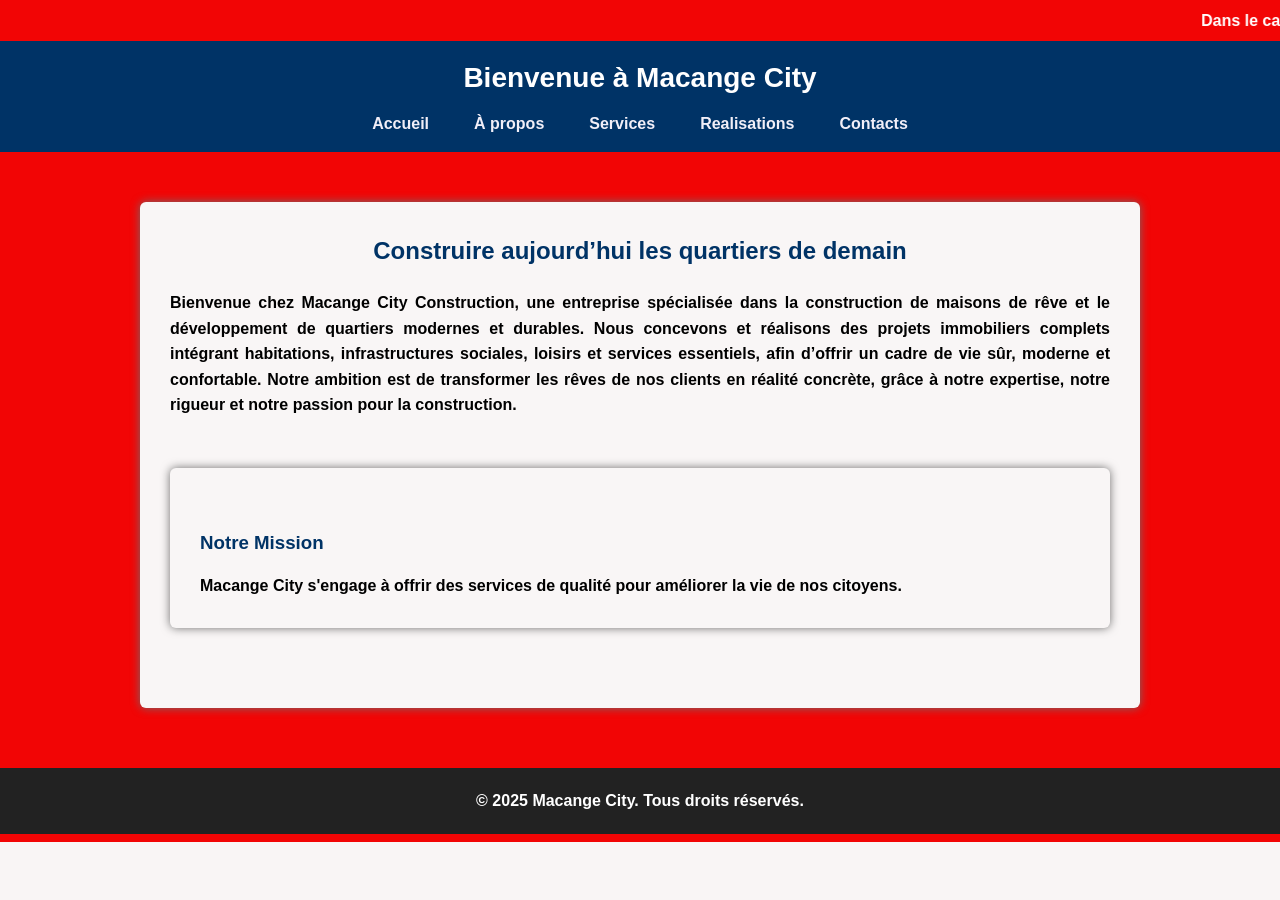
==== index.html @ 3fd9ee54 "Add files via upload" ====
<!DOCTYPE html>
<html lang="fr">
    <head>
        <meta charset="UTF-8">
        <title>Macange City Construction</title>
        <link rel="stylesheet" href="index.css"> 
    <body>
        <!-- Bande roulante-->
         <div class="marquee"> 
            <marquee behavior="scroll" direction="left" scrollamount="6">
                Dans le cadre de notre nouveau projets Goat City, Macange City Construction vous invites à fait partie des 200 personnes à être habitants dans la cité et beneficié des nouveaux avantages. Rejoignez-nous pour bâtir l'avenir ensemble !
            </marquee>
        <!-- Menu horizontal-->   
        <header class="navbar">
            <h1>Bienvenue à Macange City</h1>
               <nav>  
                  <ul>
                    <li><a href="index.html">Accueil</a></li>
                    <li><a href="apropos.html">À propos</a></li>
                    <li><a href="services.html">Services</a></li>
                    <li><a href="realisations.html">Realisations</a></li>
                    <li><a href="contact.html">Contacts</a></li>
                </ul>
               </nav>
            </header>
        <section class="hero">
                <h2>Construire aujourd’hui les quartiers de demain</h2>
                    <p>Bienvenue chez Macange City Construction, une entreprise spécialisée dans la construction de maisons de rêve et le développement de quartiers modernes et durables.
                Nous concevons et réalisons des projets immobiliers complets intégrant habitations, infrastructures sociales, loisirs et services essentiels, afin d’offrir un cadre de vie sûr, moderne et confortable.
                Notre ambition est de transformer les rêves de nos clients en réalité concrète, grâce à notre expertise, notre rigueur et notre passion pour la construction. </p>
            <section class="hero">
                <h3>Notre Mission</h3>
                    <p>Macange City s'engage à offrir des services de qualité pour améliorer la vie de nos citoyens.</p>
            </section>
        </section>
        <footer>
            <p>&copy; 2025 Macange City. Tous droits réservés.</p>
        </footer>
    </body>
</html>
---- index.css ----
/* =========================
   RESET GÉNÉRAL
========================= */
* {
    margin: 0;
    padding: 0;
    box-sizing: border-box;
}

body {
    font-family: Arial, Helvetica, sans-serif;
    background-color: #f9f5f5;
    color: #010101;
    line-height: 1.6;
}

/* =========================
   BANDE ROULANTE
========================= */
.marquee {
    width: 100%;
    background-color: #f20505;
    color: #fff;
    padding: 8px 0;
    font-weight: bold;
}

/* =========================
   MENU HORIZONTAL
========================= */
.navbar {
    background-color: #003366;
    color: white;
    padding: 15px 40px;
    text-align: center;
}

.navbar h1 {
    margin-bottom: 10px;
    font-size: 28px;
}

/* Menu */
.navbar nav ul {
    list-style: none;
    display: flex;
    justify-content: center;
    gap: 25px;
}

.navbar nav ul li a {
    text-decoration: none;
    color: rgb(241, 239, 248);
    font-weight: bold;
    padding: 6px 10px;
}

.navbar nav ul li a:hover {
    background-color: #ffffff;
    color: #003366;
    border-radius: 4px;
}

/* =========================
   SECTION PRINCIPALE
========================= */
.hero {
    max-width: 1000px;
    margin: 50px auto;
    padding: 30px;
    background-color: rgb(249, 246, 246);
    border-radius: 6px;
    box-shadow: 0 0 10px rgb(111, 110, 110);
}

/* Titres */
.hero h2 {
    text-align: center;
    color: #003366;
    margin-bottom: 20px;
}

.hero h3 {
    margin-top: 30px;
    color: #003366;
}

/* Paragraphes */
.hero p {
    text-align: justify;
    margin-top: 15px;
    color: #000000;
}

/* =========================
   FOOTER
========================= */
footer {
    background-color: #222;
    color: white;
    text-align: center;
    padding: 20px;
    margin-top: 60px;
}
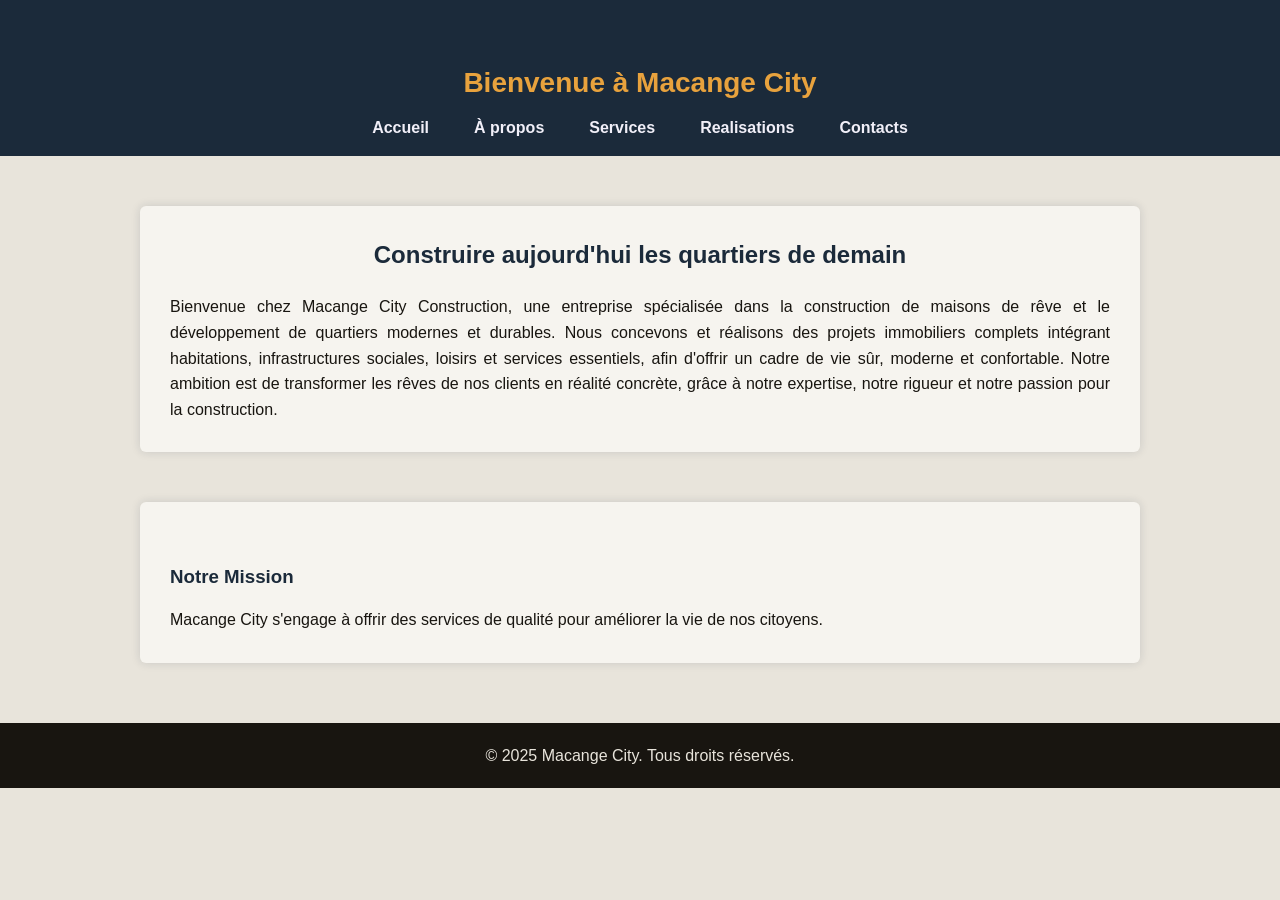
==== commit deab48f6: "Add files via upload mise à jour design + corrections" ====
--- a/index.html
+++ b/index.html
@@ -1,40 +1,49 @@
-<!DOCTYPE html>
-<html lang="fr">
-    <head>
-        <meta charset="UTF-8">
-        <title>Macange City Construction</title>
-        <link rel="stylesheet" href="index.css"> 
-    <body>
-        <!-- Bande roulante-->
-         <div class="marquee"> 
-            <marquee behavior="scroll" direction="left" scrollamount="6">
-                Dans le cadre de notre nouveau projets Goat City, Macange City Construction vous invites à fait partie des 200 personnes à être habitants dans la cité et beneficié des nouveaux avantages. Rejoignez-nous pour bâtir l'avenir ensemble !
-            </marquee>
-        <!-- Menu horizontal-->   
-        <header class="navbar">
-            <h1>Bienvenue à Macange City</h1>
-               <nav>  
-                  <ul>
-                    <li><a href="index.html">Accueil</a></li>
-                    <li><a href="apropos.html">À propos</a></li>
-                    <li><a href="services.html">Services</a></li>
-                    <li><a href="realisations.html">Realisations</a></li>
-                    <li><a href="contact.html">Contacts</a></li>
-                </ul>
-               </nav>
-            </header>
-        <section class="hero">
-                <h2>Construire aujourd’hui les quartiers de demain</h2>
-                    <p>Bienvenue chez Macange City Construction, une entreprise spécialisée dans la construction de maisons de rêve et le développement de quartiers modernes et durables.
-                Nous concevons et réalisons des projets immobiliers complets intégrant habitations, infrastructures sociales, loisirs et services essentiels, afin d’offrir un cadre de vie sûr, moderne et confortable.
-                Notre ambition est de transformer les rêves de nos clients en réalité concrète, grâce à notre expertise, notre rigueur et notre passion pour la construction. </p>
-            <section class="hero">
-                <h3>Notre Mission</h3>
-                    <p>Macange City s'engage à offrir des services de qualité pour améliorer la vie de nos citoyens.</p>
-            </section>
-        </section>
-        <footer>
-            <p>&copy; 2025 Macange City. Tous droits réservés.</p>
-        </footer>
-    </body>
-</html>+<!DOCTYPE html>
+<html lang="fr">
+<head>
+    <meta charset="UTF-8">
+    <meta name="viewport" content="width=device-width, initial-scale=1.0">
+    <title>Macange City Construction</title>
+    <link rel="stylesheet" href="style.css">
+</head>
+<body>
+
+    <!-- Bande roulante -->
+    <div class="marquee">
+        <div class="marquee-track">
+            Dans le cadre de notre nouveau projet Goat City, Macange City Construction vous invite à faire partie des 200 personnes à être habitants dans la cité et bénéficier des nouveaux avantages. Rejoignez-nous pour bâtir l'avenir ensemble !
+        </div>
+    </div>
+
+    <!-- Menu horizontal -->
+    <header class="navbar">
+        <h1>Bienvenue à Macange City</h1>
+        <nav>
+            <ul>
+                <li><a href="index.html">Accueil</a></li>
+                <li><a href="apropos.html">À propos</a></li>
+                <li><a href="services.html">Services</a></li>
+                <li><a href="realisations.html">Realisations</a></li>
+                <li><a href="contact.html">Contacts</a></li>
+            </ul>
+        </nav>
+    </header>
+
+    <section class="hero">
+        <h2>Construire aujourd'hui les quartiers de demain</h2>
+        <p>Bienvenue chez Macange City Construction, une entreprise spécialisée dans la construction de maisons de rêve et le développement de quartiers modernes et durables.
+        Nous concevons et réalisons des projets immobiliers complets intégrant habitations, infrastructures sociales, loisirs et services essentiels, afin d'offrir un cadre de vie sûr, moderne et confortable.
+        Notre ambition est de transformer les rêves de nos clients en réalité concrète, grâce à notre expertise, notre rigueur et notre passion pour la construction.</p>
+    </section>
+
+    <section class="hero">
+        <h3>Notre Mission</h3>
+        <p>Macange City s'engage à offrir des services de qualité pour améliorer la vie de nos citoyens.</p>
+    </section>
+
+    <footer>
+        <p>&copy; 2025 Macange City. Tous droits réservés.</p>
+    </footer>
+
+</body>
+</html>
--- a/style.css
+++ b/style.css
@@ -0,0 +1,267 @@
+/* =========================
+   RESET GÉNÉRAL
+========================= */
+* {
+    margin: 0;
+    padding: 0;
+    box-sizing: border-box;
+}
+
+body {
+    font-family: Arial, Helvetica, sans-serif;
+    background-color: #E8E4DB;
+    color: #181510;
+    line-height: 1.6;
+}
+
+/* =========================
+   BANDE ROULANTE
+========================= */
+.marquee {
+    width: 100%;
+    background-color: #1B2A3A;
+    color: #E8A23D;
+    padding: 10px 0;
+    font-weight: bold;
+    overflow: hidden;
+    white-space: nowrap;
+    position: relative;
+}
+
+.marquee-track {
+    display: inline-block;
+    padding-left: 100%;
+    animation: marquee-scroll 22s linear infinite;
+}
+
+@keyframes marquee-scroll {
+    from { transform: translateX(0); }
+    to   { transform: translateX(-100%); }
+}
+
+/* =========================
+   MENU HORIZONTAL
+========================= */
+.navbar {
+    background-color: #1B2A3A;
+    color: white;
+    padding: 15px 40px;
+    text-align: center;
+}
+
+.navbar h1 {
+    margin-bottom: 10px;
+    font-size: 28px;
+    color: #E8A23D;
+}
+
+/* Menu */
+.navbar nav ul {
+    list-style: none;
+    display: flex;
+    justify-content: center;
+    flex-wrap: wrap;
+    gap: 25px;
+}
+
+.navbar nav ul li a {
+    text-decoration: none;
+    color: rgb(241, 239, 248);
+    font-weight: bold;
+    padding: 6px 10px;
+}
+
+.navbar nav ul li a:hover {
+    background-color: #E8A23D;
+    color: #1B2A3A;
+    border-radius: 4px;
+}
+
+/* =========================
+   SECTION PRINCIPALE
+========================= */
+.hero {
+    max-width: 1000px;
+    margin: 50px auto;
+    padding: 30px;
+    background-color: #F6F4EF;
+    border-radius: 6px;
+    box-shadow: 0 0 10px rgba(27, 42, 58, 0.15);
+}
+
+/* Titres */
+.hero h1 {
+    text-align: center;
+    color: #1B2A3A;
+    margin-bottom: 20px;
+}
+
+.hero h2 {
+    text-align: center;
+    color: #1B2A3A;
+    margin-bottom: 20px;
+}
+
+.hero h3 {
+    margin-top: 30px;
+    color: #1B2A3A;
+}
+
+/* Paragraphes */
+.hero p {
+    text-align: justify;
+    margin-top: 15px;
+    color: #181510;
+}
+
+.hero ul,
+.hero li {
+    color: #181510;
+    margin-left: 20px;
+}
+
+.hero ul li {
+    margin-top: 6px;
+}
+
+/* =========================
+   PAGE CONTACT
+========================= */
+.contact-info {
+    max-width: 1000px;
+    margin: 50px auto;
+    padding: 30px;
+    background-color: #F6F4EF;
+    border-radius: 6px;
+    box-shadow: 0 0 10px rgba(27, 42, 58, 0.15);
+}
+
+.contact-info h1 {
+    color: #1B2A3A;
+    margin-bottom: 16px;
+}
+
+.contact-info h3 {
+    margin-top: 30px;
+    color: #1B2A3A;
+}
+
+.contact-info ul {
+    margin: 16px 0 0 20px;
+}
+
+.contact-info ul li {
+    margin-top: 8px;
+}
+
+.contact-info a {
+    color: #B97A1F;
+    font-weight: bold;
+    text-decoration: none;
+}
+
+.contact-info a:hover {
+    text-decoration: underline;
+}
+
+/* =========================
+   SERVICES AVEC IMAGES (SANS JS)
+========================= */
+
+.container {
+    display: flex;
+    gap: 40px;
+    margin-top: 30px;
+    flex-wrap: wrap;
+}
+
+.services {
+    flex: 1;
+    min-width: 260px;
+}
+
+.services .category {
+    display: block;
+    margin: 18px 0 6px;
+    font-size: 15px;
+    color: #1B2A3A;
+}
+
+.services .category:first-child {
+    margin-top: 0;
+}
+
+/* Zone image à droite */
+.image-box {
+    width: 350px;
+    height: 250px;
+    position: relative;
+    border: 2px solid #d8d2c2;
+    background: #fff;
+    flex-shrink: 0;
+}
+
+/* Images empilées */
+.image-box img {
+    position: absolute;
+    width: 100%;
+    height: 100%;
+    object-fit: cover;
+    display: none;
+}
+
+/* Radios cachés */
+.container input {
+    display: none;
+}
+
+/* Labels cliquables */
+.container label {
+    display: block;
+    padding: 8px 12px;
+    cursor: pointer;
+    font-weight: bold;
+    margin-left: 15px;
+    color: #181510;
+}
+
+/* Hover */
+.container label:hover {
+    color: #B97A1F;
+}
+
+/* Service sélectionné */
+.container input:checked + label {
+    background-color: #1B2A3A;
+    color: #E8A23D;
+    border-radius: 5px;
+}
+
+/* Affichage image selon service choisi */
+.container:has(#MI:checked) .img-MI,
+.container:has(#D:checked)  .img-D,
+.container:has(#ML:checked) .img-ML,
+.container:has(#H:checked)  .img-H,
+.container:has(#BP:checked) .img-BP,
+.container:has(#EC:checked) .img-EC,
+.container:has(#QM:checked) .img-QM,
+.container:has(#RV:checked) .img-RV,
+.container:has(#EV:checked) .img-EV,
+.container:has(#E:checked)  .img-E,
+.container:has(#HO:checked) .img-HO,
+.container:has(#CS:checked) .img-CS,
+.container:has(#PA:checked) .img-PA,
+.container:has(#GO:checked) .img-GO {
+    display: block;
+}
+
+/* =========================
+   FOOTER
+========================= */
+footer {
+    background-color: #181510;
+    color: #E8E4DB;
+    text-align: center;
+    padding: 20px;
+    margin-top: 60px;
+}
